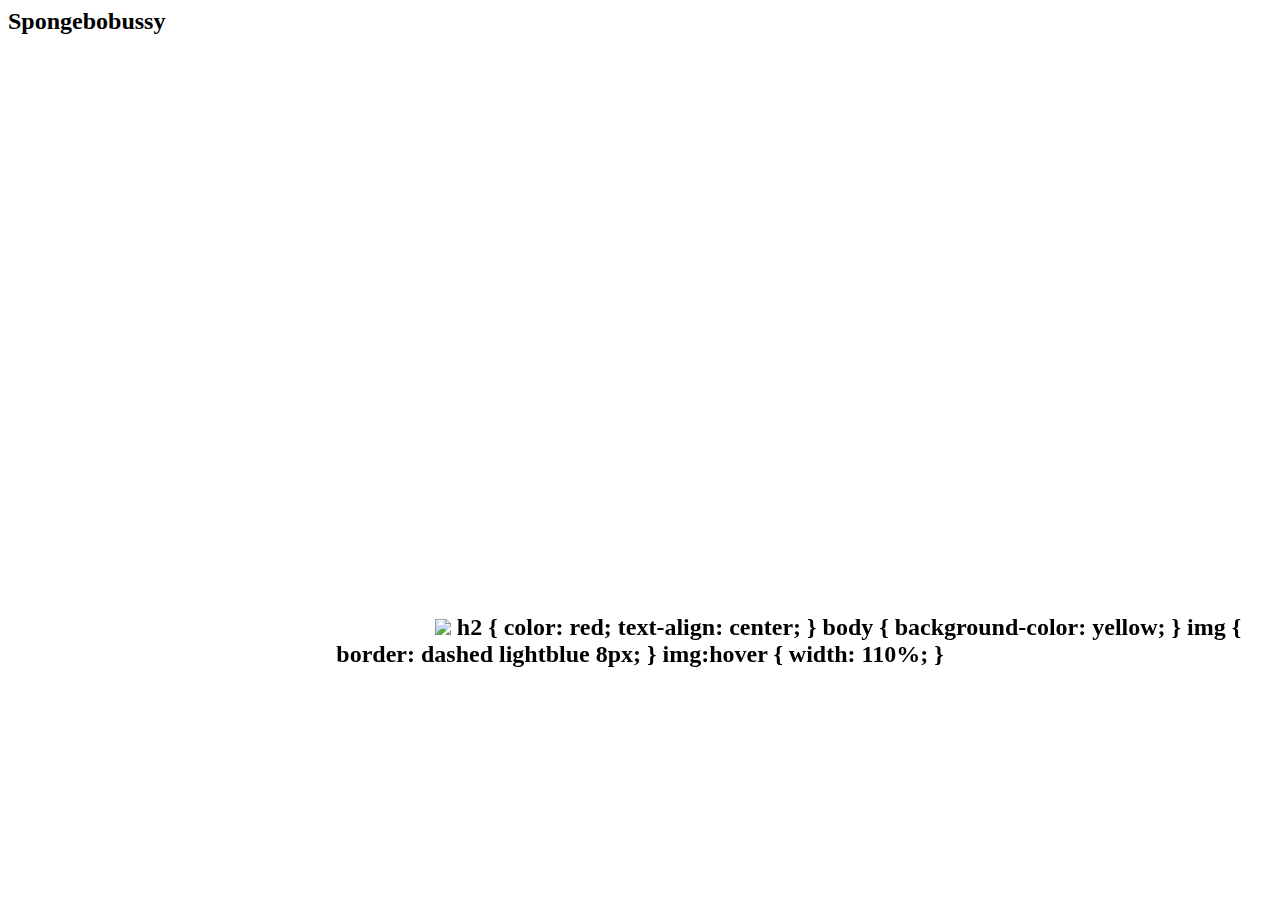
==== index.html @ c5221139 "pasted from codepen" ====
<html>

<body>
  <h2> Spongebobussy
    <center>
      <iframe width="390" height="600" style="border: 0px;" src="https://studio.code.org/projects/applab/fswn43hjTFwmyuIWPT_8qIckR386U5M8yREZwLRBw78/embed"></iframe>
      <img src="https://pngimg.com/uploads/spongebob/spongebob_PNG27.png">

</body>

</html>
  h2 {
  color: red;
  text-align: center;
}

body {
  background-color: yellow;
}

img {
  border: dashed lightblue 8px;
}
img:hover {
  width: 110%;
}
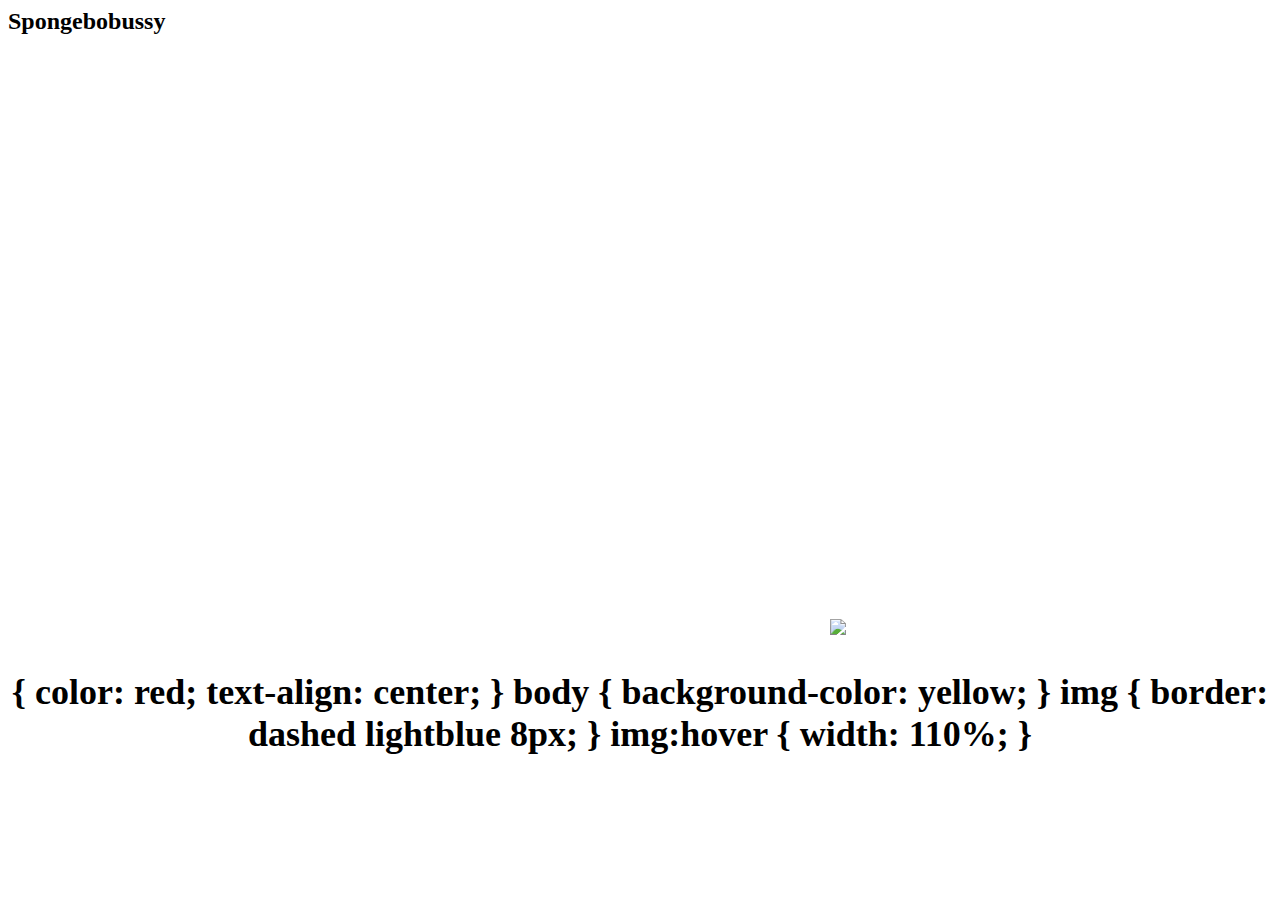
==== commit de902568: "Update index.html" ====
--- a/index.html
+++ b/index.html
@@ -1,5 +1,6 @@
 <html>
-
+ <head> <link rel="stylesheet" href="mystyle.css">
+   </head>
 <body>
   <h2> Spongebobussy
     <center>
@@ -9,7 +10,7 @@
 </body>
 
 </html>
-  h2 {
+  <h2> {
   color: red;
   text-align: center;
 }
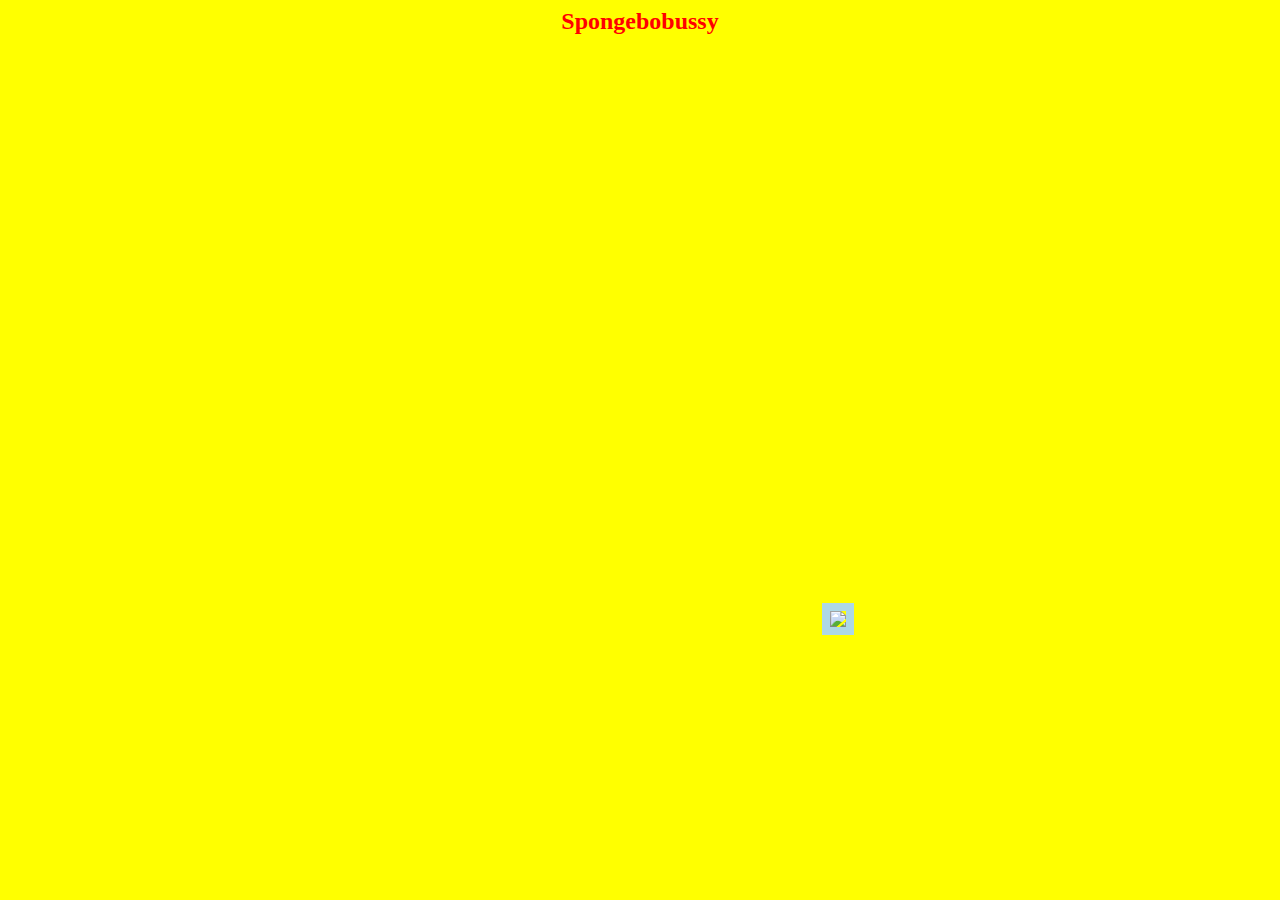
==== commit e25d69a5: "updated style link" ====
--- a/index.html
+++ b/index.html
@@ -1,5 +1,5 @@
 <html>
- <head> <link rel="stylesheet" href="mystyle.css">
+ <head> <link rel="stylesheet" href="style.css">
    </head>
 <body>
   <h2> Spongebobussy
@@ -10,18 +10,4 @@
 </body>
 
 </html>
-  <h2> {
-  color: red;
-  text-align: center;
-}
-
-body {
-  background-color: yellow;
-}
-
-img {
-  border: dashed lightblue 8px;
-}
-img:hover {
-  width: 110%;
-}
+ 
--- a/style.css
+++ b/style.css
@@ -0,0 +1,15 @@
+h2 {
+  color: red;
+  text-align: center;
+}
+
+body {
+  background-color: yellow;
+}
+
+img {
+  border: dashed lightblue 8px;
+}
+img:hover {
+  width: 110%;
+}
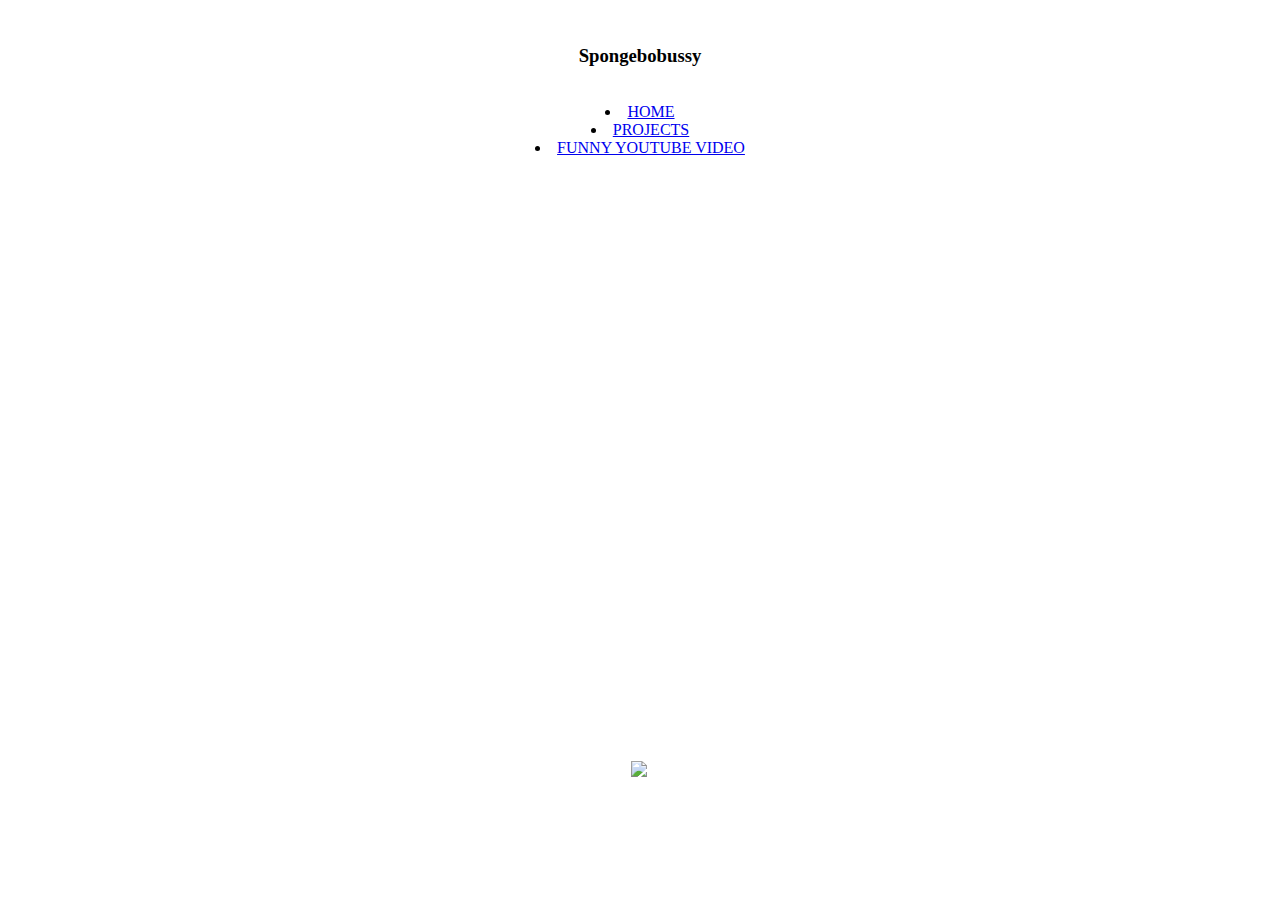
==== commit de2fd266: "Update index.html" ====
--- a/index.html
+++ b/index.html
@@ -1,13 +1,37 @@
 <html>
- <head> <link rel="stylesheet" href="style.css">
-   </head>
+
 <body>
-  <h2> Spongebobussy
+  <nav>
+    <br>
     <center>
-      <iframe width="390" height="600" style="border: 0px;" src="https://studio.code.org/projects/applab/fswn43hjTFwmyuIWPT_8qIckR386U5M8yREZwLRBw78/embed"></iframe>
-      <img src="https://pngimg.com/uploads/spongebob/spongebob_PNG27.png">
+      <h3> Spongebobussy </h2>
+        </br>
+        <li><a href="index.html"> HOME </a></li>
+        <li><a href="projects.html"> PROJECTS </a></li>
+        <li><a href="funnyyoutube.html"> FUNNY YOUTUBE VIDEO </a></li>
 
-</body>
+        <iframe width="390" height="600" style="border: 0px;" src="https://studio.code.org/projects/applab/fswn43hjTFwmyuIWPT_8qIckR386U5M8yREZwLRBw78/embed"></iframe>
+        <img src="https://pngimg.com/uploads/spongebob/spongebob_PNG27.png">
+        <iframe width="392" height="620" style="border: 0px;" </body>
 
 </html>
  
+<style>
+ 
+ h2 {
+  color: red;
+  text-align: center;
+}
+
+body {
+  background-color: yellow;
+}
+
+img {
+  border: dashed lightblue 8px;
+}
+img:hover {
+  width: 110%;
+}
+
+</style>
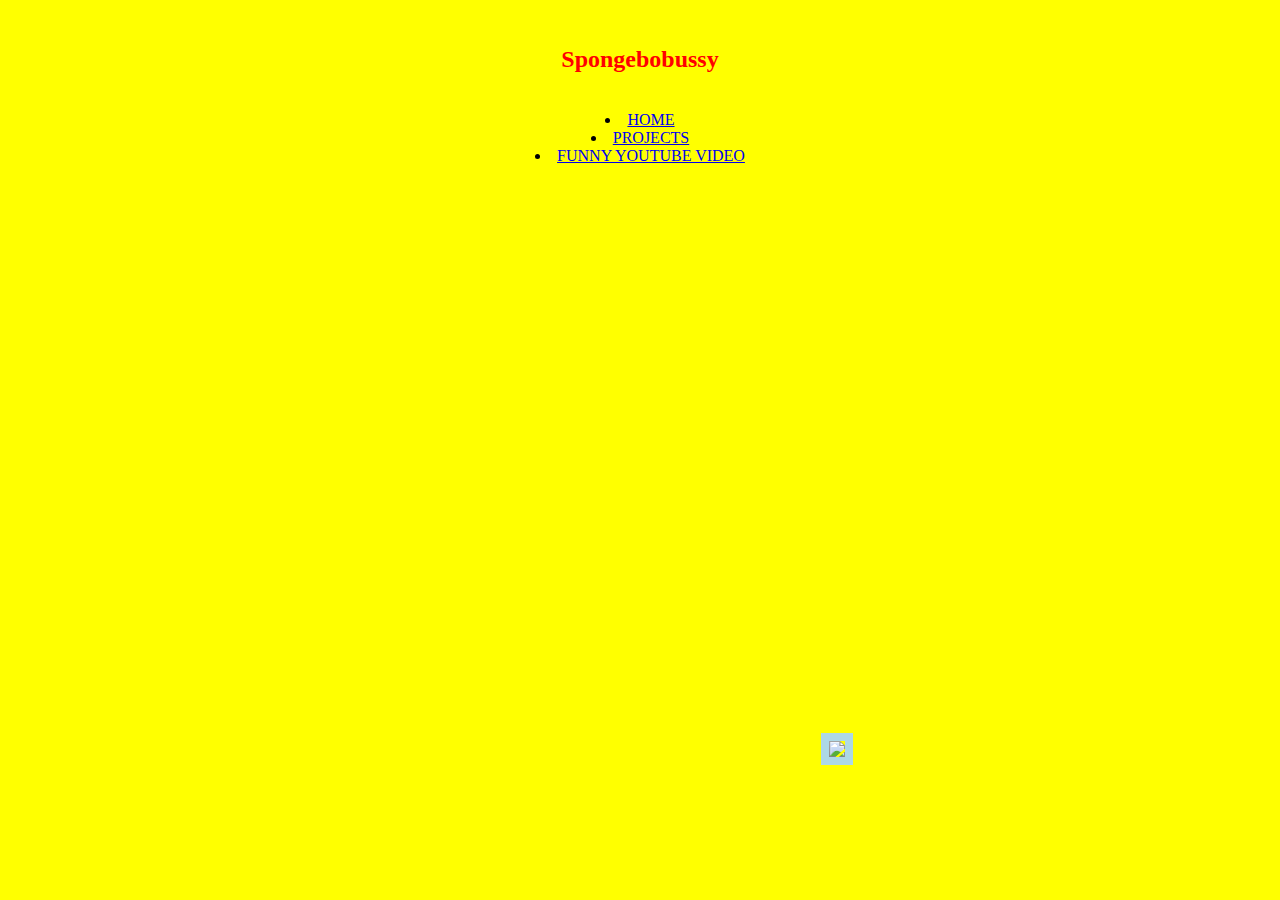
==== commit 5a98a12b: "Update index.html" ====
--- a/index.html
+++ b/index.html
@@ -4,7 +4,7 @@
   <nav>
     <br>
     <center>
-      <h3> Spongebobussy </h2>
+      <h2> Spongebobussy </h2>
         </br>
         <li><a href="index.html"> HOME </a></li>
         <li><a href="projects.html"> PROJECTS </a></li>
@@ -12,7 +12,7 @@
 
         <iframe width="390" height="600" style="border: 0px;" src="https://studio.code.org/projects/applab/fswn43hjTFwmyuIWPT_8qIckR386U5M8yREZwLRBw78/embed"></iframe>
         <img src="https://pngimg.com/uploads/spongebob/spongebob_PNG27.png">
-        <iframe width="392" height="620" style="border: 0px;" </body>
+        </body>
 
 </html>
  
